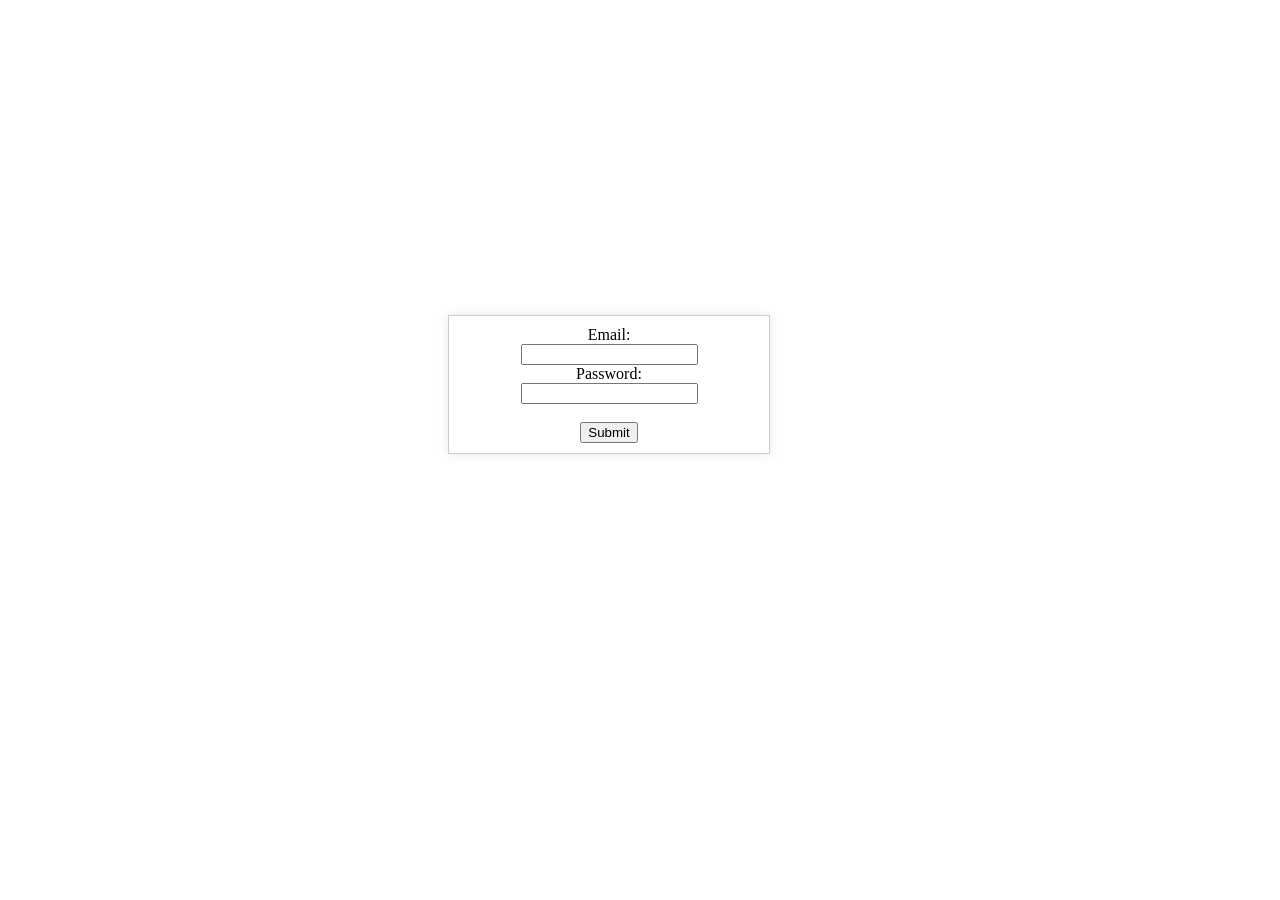
==== Form_Task/from.html @ 19920213 "Reorganize project" ====
<!DOCTYPE html>
<html lang="en">
<head>
	<link rel="stylesheet" href="form.css">
	<title>Document</title>
</head>
<body>
    <script src="form.js"></script>
	<form>
	<label for="email">Email:</label>
		<input type="email" id="email" name="email">
		<label for="password">Password:</label>
		<input type="password" id="password" name="password">
<br>
		<button onclick="validateForm()" type="submit">Submit</button>
	</form>
</body>
</html>
---- Form_Task/form.css ----
form {

		width: 300px;
		box-shadow: 0 0 10px rgba(0, 0, 0, 0.1);
		border: 1px solid #ccc;
		display: flex;
		flex-direction: column;
		align-items: center;
		position: absolute;
        top:35%;
        left: 35%;
        padding: 10px;
	}
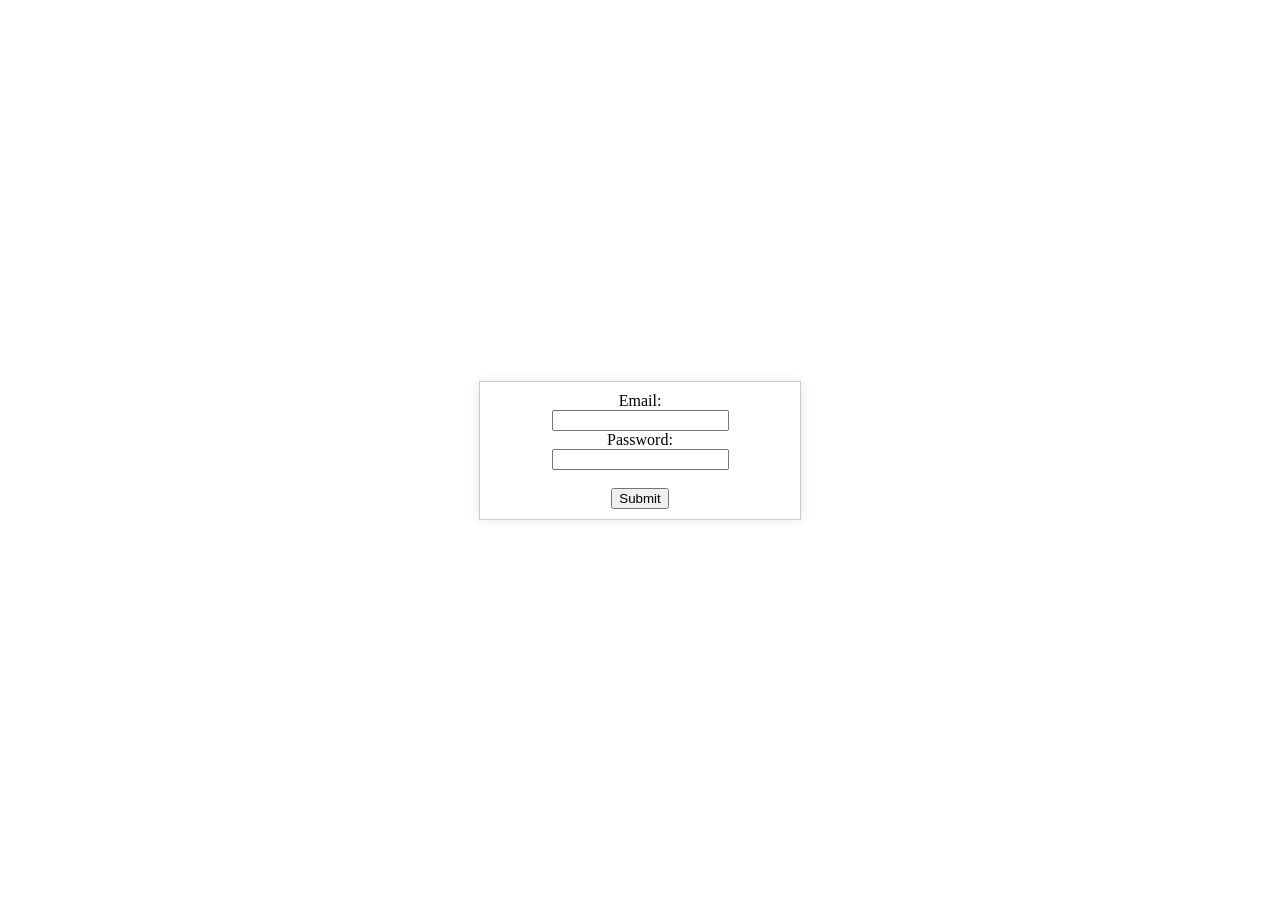
==== commit 57caf156: "jqtask" ====
--- a/Form_Task/from.html
+++ b/Form_Task/from.html
@@ -2,7 +2,7 @@
 <html lang="en">
 <head>
 	<link rel="stylesheet" href="form.css">
-	<title>Document</title>
+	<title>Form</title>
 </head>
 <body>
     <script src="form.js"></script>
--- a/Form_Task/form.css
+++ b/Form_Task/form.css
@@ -1,4 +1,13 @@
-	form {
+
+body {
+    margin: 0;
+      min-height: 100vh;
+    display: flex;
+      justify-content: center;
+      align-items: center;
+}
+
+form {
 
 		width: 300px;
 		box-shadow: 0 0 10px rgba(0, 0, 0, 0.1);
@@ -7,7 +16,6 @@
 		flex-direction: column;
 		align-items: center;
 		position: absolute;
-        top:35%;
-        left: 35%;
+
         padding: 10px;
 	}
